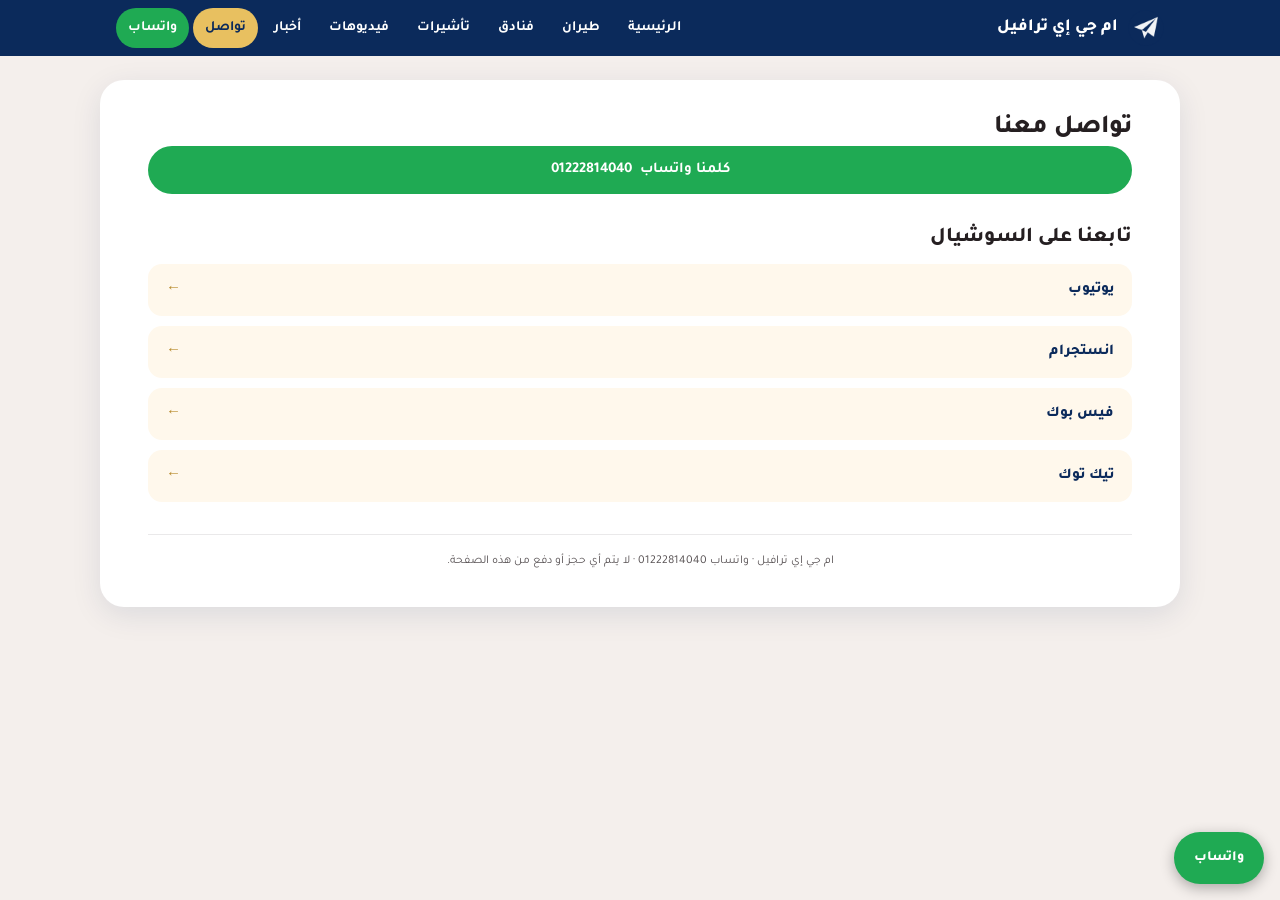
==== contact/index.html @ 44d7b016 "Add contact page" ====
<!DOCTYPE html>
<html lang="ar" dir="rtl">
<head>
<script async src="https://www.googletagmanager.com/gtag/js?id=G-XK24J3F093"></script>
<script>
window.dataLayer = window.dataLayer || [];
function gtag(){dataLayer.push(arguments);}
gtag('js', new Date());
gtag('config', 'G-XK24J3F093');
</script>
<meta charset="UTF-8">
<meta name="viewport" content="width=device-width, initial-scale=1.0">
<title>تواصل معنا | ام جي إي ترافيل</title>
<meta name="description" content="تواصل مع ام جي إي ترافيل على واتساب أو تابعنا على يوتيوب وانستجرام وفيسبوك وتيك توك.">
<link rel="canonical" href="https://mgetravel.github.io/contact/">
<meta name="theme-color" content="#0B2A5B">
<meta property="og:type" content="website">
<meta property="og:locale" content="ar_EG">
<meta property="og:site_name" content="ام جي إي ترافيل">
<meta property="og:title" content="تواصل معنا | ام جي إي ترافيل">
<meta property="og:description" content="تواصل مع ام جي إي ترافيل على واتساب أو تابعنا على يوتيوب وانستجرام وفيسبوك وتيك توك.">
<meta property="og:url" content="https://mgetravel.github.io/contact/">
<script type="application/ld+json">
{
  "@context": "https://schema.org",
  "@type": "TravelAgency",
  "name": "ام جي إي ترافيل",
  "alternateName": "MGE Travel",
  "url": "https://mgetravel.github.io/",
  "telephone": "+201222814040",
  "areaServed": "EG",
  "inLanguage": "ar",
  "sameAs": [
    "https://www.youtube.com/channel/UCKGYNsP0PGWKcBvuON4lMKg",
    "https://www.instagram.com/mgetravel.eg/",
    "https://www.facebook.com/profile.php?id=61596644595419",
    "https://www.tiktok.com/@mgetravel.eg"
  ]
}
</script>
<link rel="icon" href="/assets/img1.png">
<link rel="preconnect" href="https://fonts.googleapis.com">
<link rel="preconnect" href="https://fonts.gstatic.com" crossorigin>
<link href="https://fonts.googleapis.com/css2?family=Tajawal:wght@400;500;700;800&display=swap" rel="stylesheet">
<link rel="stylesheet" href="/assets/style.css">
</head>
<body>
<div class="topbar"><div class="topbar-in"><a class="brand" href="/"><img src="/assets/img1.png" alt="لوجو ام جي إي ترافيل"><span>ام جي إي ترافيل</span></a>
<button class="burger" id="burger" aria-label="القائمة" aria-expanded="false">☰</button>
<nav class="menu" id="menu"><a href="/">الرئيسية</a><a href="/flights/">طيران</a><a href="/hotels/">فنادق</a><a href="/visas/">تأشيرات</a><a href="/videos/">فيديوهات</a><a href="/news/">أخبار</a><a href="/contact/" class="on">تواصل</a><a class="wa" href="https://wa.me/201222814040" target="_blank" rel="noreferrer">واتساب</a></nav></div></div>
<div class="card">
<h1 class="page-h">تواصل معنا</h1><p style="margin:0 0 14px"><a class="btn btn-wa" href="https://wa.me/201222814040" target="_blank" rel="noreferrer">كلمنا واتساب <bdi>01222814040</bdi></a></p><section>
  <h2 class="sec-title">تابعنا على السوشيال</h2>
  <div class="social">
    <a class="social-link" href="https://www.youtube.com/channel/UCKGYNsP0PGWKcBvuON4lMKg" target="_blank" rel="noreferrer"><span>يوتيوب</span><span class="social-arrow">←</span></a>
    <a class="social-link" href="https://www.instagram.com/mgetravel.eg/" target="_blank" rel="noreferrer"><span>انستجرام</span><span class="social-arrow">←</span></a>
    <a class="social-link" href="https://www.facebook.com/profile.php?id=61596644595419" target="_blank" rel="noreferrer"><span>فيس بوك</span><span class="social-arrow">←</span></a>
    <a class="social-link" href="https://www.tiktok.com/@mgetravel.eg" target="_blank" rel="noreferrer"><span>تيك توك</span><span class="social-arrow">←</span></a>
  </div>
</section>
<footer>ام جي إي ترافيل · واتساب <bdi>01222814040</bdi> · لا يتم أي حجز أو دفع من هذه الصفحة.</footer>
</div>
<a class="wa-float" href="https://wa.me/201222814040" target="_blank" rel="noreferrer">واتساب</a>
<script>document.getElementById("burger").addEventListener("click",function(){var m=document.getElementById("menu");var o=m.classList.toggle("open");this.setAttribute("aria-expanded",o)});</script>

</body>
</html>
---- assets/style.css ----
:root { --navy:#0B2A5B; --gold:#E8C060; --sand:#FFF8EC; --ink:#251f21; --ink2:#585254; --red:#ed313e; --hairline:#eae9ea; }
* { box-sizing: border-box; }
[hidden] { display: none !important; }
html, body { margin: 0; padding: 0; }
body { background: #f4efec; color: var(--ink); font-family: 'Tajawal', 'Segoe UI', Tahoma, Arial, sans-serif; font-size: 14px; line-height: 24px; }
.card { background: #fff; max-width: 880px; margin: 0 auto; padding: 24px; }
@media (min-width: 768px) { .card { margin: 24px auto; border-radius: 24px; box-shadow: 0 8px 30px rgba(11,42,91,0.10); padding: 36px; } }
img { max-width: 100%; }
a { color: var(--navy); }

.hero { background: linear-gradient(160deg, #0b2a5b 0%, #123a7a 60%, #17477f 100%); border-radius: 24px; color: #fff; text-align: center; padding: 32px 20px 28px; }
.hero-logo { display: block; margin-inline: auto; width: 96px; height: 96px; border-radius: 50%; box-shadow: 0 4px 18px rgba(0,0,0,0.35); }
.hero-name { font-size: 28px; font-weight: 800; margin-top: 14px; }
.hero-sub { font-size: 13px; color: var(--gold); font-weight: 700; margin-top: 2px; letter-spacing: 0.14em; }
.hero-tag { font-size: 14px; line-height: 24px; color: #f4efec; margin: 12px auto 20px; max-width: 420px; }

.btn { display: inline-flex; align-items: center; justify-content: center; gap: 8px; min-height: 48px; padding: 0 24px; border-radius: 999px; border: 0; cursor: pointer; font: inherit; font-weight: 700; font-size: 15px; text-decoration: none; }
.btn-gold { background: var(--gold); color: var(--navy); }
.btn-gold:hover { background: #f0cc74; }
.btn-ghost { background: transparent; color: var(--navy); border: 1px dashed #b9c4d8; width: 100%; }
.btn-wa { background: #1faa53; color: #fff; width: 100%; }
.btn-wa:hover { background: #25c05f; }

section { margin-top: 32px; }
.sec-title { font-size: 21px; font-weight: 800; color: var(--ink); margin: 0 0 14px; }

.services { display: grid; gap: 12px; }
@media (min-width: 768px) { .services { grid-template-columns: repeat(2, 1fr); } }
.service { display: flex; gap: 12px; align-items: flex-start; background: var(--sand); border-radius: 16px; padding: 16px; }
.service-check { flex: 0 0 28px; width: 28px; height: 28px; border-radius: 50%; background: var(--navy); color: var(--gold); display: inline-flex; align-items: center; justify-content: center; font-weight: 700; font-size: 15px; }
.service-title { font-weight: 700; color: var(--navy); font-size: 14px; line-height: 22px; }
.service-detail { color: var(--ink2); font-size: 13px; line-height: 21px; margin-top: 2px; }

.form { background: var(--sand); border-radius: 24px; padding: 20px 16px; display: flex; flex-direction: column; gap: 18px; }
@media (min-width: 768px) { .form { padding: 28px 24px; } }
.field { display: flex; flex-direction: column; gap: 6px; position: relative; }
.label { font-weight: 700; color: var(--navy); font-size: 13px; }
.input { font: inherit; font-size: 14px; color: var(--ink); background: #fff; border: 1px solid #e3d9c2; border-radius: 10px; min-height: 46px; padding: 10px 14px; width: 100%; }
.input:focus { outline: 2px solid var(--gold); outline-offset: 1px; border-color: var(--gold); }
.input-err { border-color: var(--red); }
.phone { text-align: left; }
.notes { resize: vertical; min-height: 72px; }
.err { color: var(--red); font-size: 12px; line-height: 18px; }
.grid2 { display: grid; gap: 14px; }
@media (min-width: 640px) { .grid2 { grid-template-columns: 1fr 1fr; } }

.seg { display: flex; flex-wrap: wrap; gap: 8px; }
.seg-btn { font: inherit; font-size: 13px; font-weight: 700; min-height: 44px; padding: 0 16px; border-radius: 999px; border: 1px solid #cfc4a6; background: #fff; color: var(--navy); cursor: pointer; }
.seg-btn.is-active { background: var(--navy); color: #fff; border-color: var(--navy); }

.suggest { position: absolute; top: 100%; inset-inline: 0; z-index: 20; background: #fff; border: 1px solid var(--hairline); border-radius: 12px; box-shadow: 0 8px 24px rgba(11,42,91,0.14); max-height: 264px; overflow-y: auto; margin-top: 4px; }
.suggest-item { display: flex; justify-content: space-between; align-items: center; gap: 12px; width: 100%; min-height: 44px; padding: 8px 14px; background: none; border: 0; border-bottom: 1px solid #f3f1ee; font: inherit; font-size: 14px; color: var(--ink); cursor: pointer; text-align: start; }
.suggest-item:hover { background: var(--sand); }
.suggest-item:last-child { border-bottom: 0; }
.suggest-city { font-weight: 700; }
.suggest-meta { color: var(--ink2); font-size: 12px; white-space: nowrap; }
.suggest-empty { padding: 12px 14px; color: var(--ink2); font-size: 13px; }

.legs { display: flex; flex-direction: column; gap: 14px; }
.leg { background: #fff; border: 1px solid #eee4cb; border-radius: 16px; padding: 14px; display: flex; flex-direction: column; gap: 12px; }
.leg-head { display: flex; justify-content: space-between; align-items: center; }
.leg-num { font-weight: 800; color: var(--navy); font-size: 13px; }
.leg-del { background: none; border: 0; color: var(--red); font: inherit; font-size: 13px; cursor: pointer; min-height: 44px; padding: 0 8px; }

.flex-toggle { display: flex; align-items: center; gap: 10px; background: #fff; border: 1px solid #e3d9c2; border-radius: 10px; min-height: 46px; padding: 10px 14px; font: inherit; font-size: 14px; color: var(--ink); cursor: pointer; text-align: start; }
.flex-dot { flex: 0 0 22px; width: 22px; height: 22px; border-radius: 6px; border: 1.5px solid #b9a76f; background: #fff; display: inline-flex; align-items: center; justify-content: center; color: var(--navy); font-weight: 700; font-size: 13px; }
.flex-toggle.is-on { border-color: var(--navy); }
.flex-toggle.is-on .flex-dot { background: var(--gold); border-color: var(--gold); }

.pax { display: flex; flex-direction: column; gap: 4px; background: #fff; border: 1px solid #e3d9c2; border-radius: 12px; padding: 6px 14px; }
.stepper { display: flex; justify-content: space-between; align-items: center; gap: 12px; padding: 8px 0; border-bottom: 1px solid #f3efe4; }
.stepper:last-child { border-bottom: 0; }
.stepper-text { display: flex; flex-direction: column; }
.stepper-hint { color: var(--ink2); font-size: 12px; }
.stepper-ctrl { display: flex; align-items: center; gap: 10px; }
.step-btn { width: 44px; height: 44px; border-radius: 50%; border: 1px solid #cfc4a6; background: #fff; color: var(--navy); font-size: 20px; font-weight: 700; cursor: pointer; line-height: 1; }
.step-btn:disabled { opacity: 0.35; cursor: default; }
.step-val { min-width: 24px; text-align: center; font-weight: 800; font-size: 16px; color: var(--navy); }

.submit { width: 100%; min-height: 52px; font-size: 16px; }
.ready { background: var(--navy); color: #fff; border-radius: 16px; padding: 18px 16px; display: flex; flex-direction: column; gap: 10px; align-items: stretch; text-align: center; }
.ready-title { font-weight: 800; font-size: 16px; color: var(--gold); }
.ready-text { margin: 0; font-size: 13px; line-height: 22px; color: #f4efec; }
.caption { color: var(--ink2); font-size: 12px; line-height: 20px; margin-top: 10px; }

.videos { display: flex; gap: 12px; flex-wrap: wrap; }
.video-link { position: relative; display: block; width: 180px; max-width: 45%; aspect-ratio: 2 / 3; border-radius: 16px; overflow: hidden; background: var(--navy); text-decoration: none; }
.video-link img { width: 100%; height: 100%; object-fit: cover; display: block; }
.play { position: absolute; inset: 0; margin: auto; width: 52px; height: 52px; border-radius: 50%; background: rgba(232,192,96,0.95); color: var(--navy); display: flex; align-items: center; justify-content: center; font-size: 20px; padding-inline-start: 3px; }
.video-label { position: absolute; bottom: 0; inset-inline: 0; padding: 18px 12px 10px; color: #fff; font-size: 13px; font-weight: 700; background: linear-gradient(transparent, rgba(11,42,91,0.85)); }
.video-soon { display: flex; align-items: center; justify-content: center; border: 1px dashed #b9c4d8; background: var(--sand); }
.video-soon-text { color: var(--ink2); font-size: 13px; font-weight: 700; }

.social { display: flex; flex-direction: column; gap: 10px; }
.social-link { display: flex; justify-content: space-between; align-items: center; min-height: 52px; padding: 0 18px; background: var(--sand); border-radius: 14px; color: var(--navy); font-weight: 800; font-size: 15px; text-decoration: none; }
a.social-link:hover { background: #fdf0d3; }
.social-arrow { color: #b98d2f; font-weight: 700; }

footer { margin-top: 32px; padding-top: 16px; border-top: 1px solid var(--hairline); color: var(--ink2); font-size: 12px; line-height: 20px; text-align: center; }

.fb-grid{display:grid;grid-template-columns:repeat(auto-fit,minmax(240px,1fr));gap:14px}.fb-card{background:#fff;border-radius:12px;overflow:hidden;box-shadow:0 1px 4px rgba(0,0,0,.15)}.fb-img{height:150px;background-size:cover;background-position:center}.fb-img.nap{background-image:url(/assets/img2.jpg)}.fb-img.mil{background-image:url(/assets/img3.jpg)}.fb-b{padding:10px 12px}.fb-r{font-weight:700;font-size:17px}.fb-d{color:#444;margin:4px 0}.fb-p{font-size:26px;font-weight:700;color:#0a7a4b}.fb-s{color:#666;font-size:13px;margin-top:4px}.fb-img.kw{background-image:url(/assets/img4.jpg)}.fb-img.jd{background-image:url(/assets/img5.jpg)}.fb-img.sj{background-image:url(/assets/img6.jpg)}.fb-img.am{background-image:url(/assets/img7.jpg)}.fb-n{background:#fff3cd;border:1px solid #e0b400;border-radius:8px;padding:10px 12px;margin-bottom:12px}
/* site-wide nav (added) */
.card{max-width:1080px}
@media (min-width:768px){.card{padding:36px 48px}}
.topbar{position:sticky;top:0;z-index:50;background:var(--navy);color:#fff}
.topbar-in{max-width:1080px;margin:0 auto;display:flex;align-items:center;justify-content:space-between;padding:8px 16px;gap:12px}
.brand{display:flex;align-items:center;gap:10px;color:#fff;text-decoration:none;font-weight:800;font-size:17px}
.brand img{width:36px;height:36px;border-radius:50%}
.menu{display:none;gap:4px;align-items:center}
.menu a{color:#fff;text-decoration:none;font-weight:700;font-size:14px;padding:8px 12px;border-radius:999px}
.menu a:hover{background:rgba(255,255,255,.12)}
.menu a.on{background:var(--gold);color:var(--navy)}
.menu a.wa{background:#1faa53}
.burger{background:none;border:1px solid rgba(255,255,255,.4);color:#fff;border-radius:10px;width:44px;height:44px;font-size:22px;cursor:pointer}
.menu.open{display:flex;flex-direction:column;align-items:stretch;position:absolute;top:100%;inset-inline:0;background:var(--navy);padding:8px 16px 16px}
.menu.open a{padding:12px;font-size:16px}
@media (min-width:900px){.menu{display:flex}.burger{display:none}}
.tiles{display:grid;gap:12px;grid-template-columns:1fr}
@media (min-width:640px){.tiles{grid-template-columns:1fr 1fr}}
@media (min-width:900px){.tiles{grid-template-columns:repeat(4,1fr)}}
a.tile{display:block;background:var(--sand);border-radius:16px;padding:18px;text-decoration:none;color:var(--navy)}
a.tile:hover{background:#fdf0d3}
.tile b{display:block;font-size:16px;margin-bottom:4px}
.tile span{color:var(--ink2);font-size:13px;line-height:21px}
.more{display:inline-block;margin-top:14px;font-weight:800}
.wa-float{position:fixed;bottom:16px;inset-inline-start:16px;z-index:60;background:#1faa53;color:#fff;border-radius:999px;min-height:52px;padding:0 20px;display:flex;align-items:center;font-weight:800;text-decoration:none;box-shadow:0 4px 14px rgba(0,0,0,.3)}
.page-h{font-size:26px;font-weight:800;margin:0 0 6px}
.page-lead{color:var(--ink2);margin:0 0 6px}
.fb-grid{grid-template-columns:repeat(auto-fit,minmax(240px,1fr))}
@media (min-width:900px){.fb-grid{grid-template-columns:repeat(3,1fr)}}
.hero{padding:40px 24px}
@media (min-width:900px){.hero-name{font-size:36px}.hero-tag{max-width:640px;font-size:16px}}
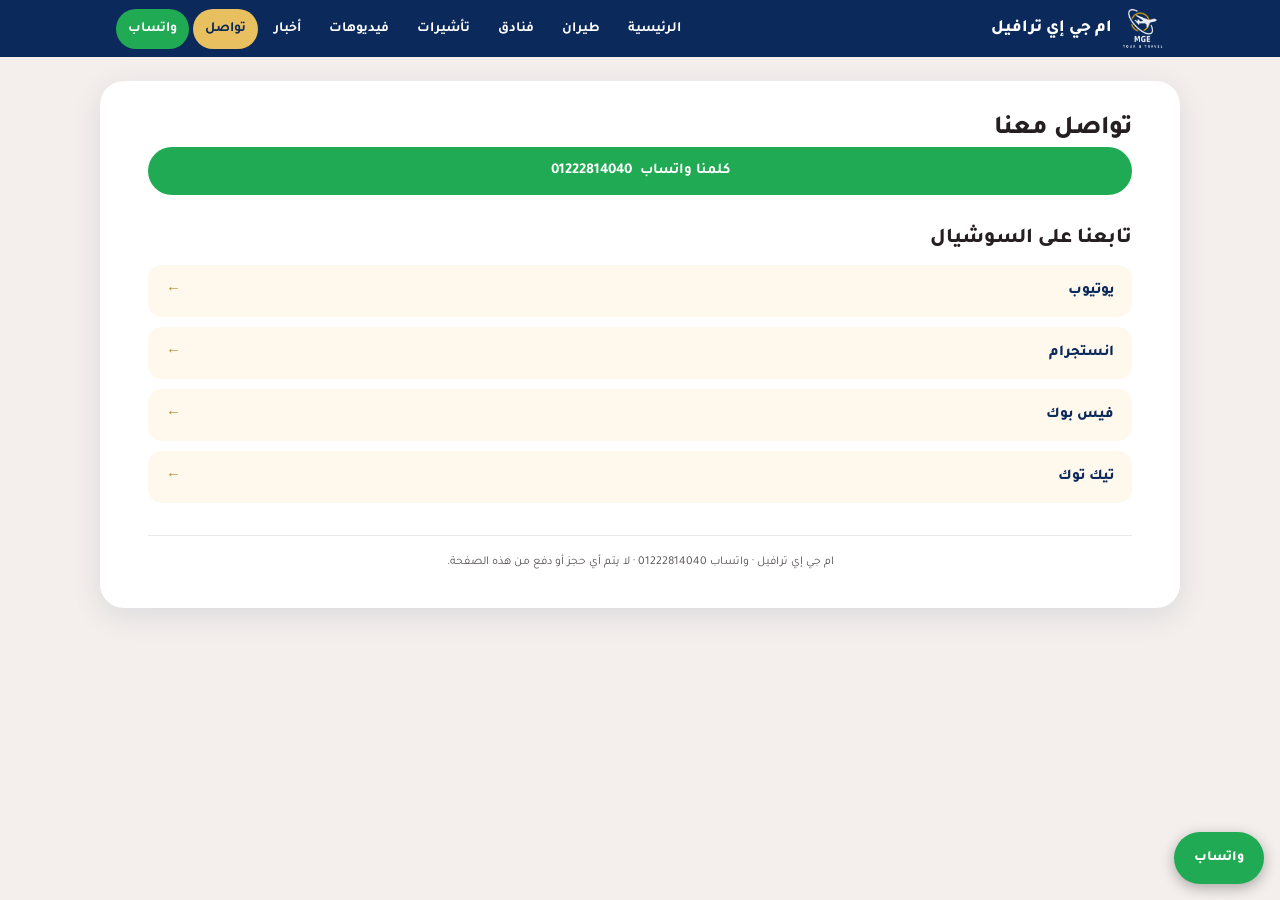
==== commit 7659eadb: "Brand: integrated white logo, logo favicon, OG card" ====
--- a/contact/index.html
+++ b/contact/index.html
@@ -38,14 +38,15 @@
   ]
 }
 </script>
-<link rel="icon" href="/assets/img1.png">
+<link rel="icon" type="image/png" href="/assets/logo.png">
 <link rel="preconnect" href="https://fonts.googleapis.com">
 <link rel="preconnect" href="https://fonts.gstatic.com" crossorigin>
 <link href="https://fonts.googleapis.com/css2?family=Tajawal:wght@400;500;700;800&display=swap" rel="stylesheet">
 <link rel="stylesheet" href="/assets/style.css">
+<meta property="og:image" content="https://mgetravel.github.io/assets/og.png">
 </head>
 <body>
-<div class="topbar"><div class="topbar-in"><a class="brand" href="/"><img src="/assets/img1.png" alt="لوجو ام جي إي ترافيل"><span>ام جي إي ترافيل</span></a>
+<div class="topbar"><div class="topbar-in"><a class="brand" href="/"><img src="/assets/logo-white.png" alt="لوجو ام جي إي ترافيل"><span>ام جي إي ترافيل</span></a>
 <button class="burger" id="burger" aria-label="القائمة" aria-expanded="false">☰</button>
 <nav class="menu" id="menu"><a href="/">الرئيسية</a><a href="/flights/">طيران</a><a href="/hotels/">فنادق</a><a href="/visas/">تأشيرات</a><a href="/videos/">فيديوهات</a><a href="/news/">أخبار</a><a href="/contact/" class="on">تواصل</a><a class="wa" href="https://wa.me/201222814040" target="_blank" rel="noreferrer">واتساب</a></nav></div></div>
 <div class="card">
--- a/assets/style.css
+++ b/assets/style.css
@@ -10,7 +10,7 @@
 a { color: var(--navy); }
 
 .hero { background: linear-gradient(160deg, #0b2a5b 0%, #123a7a 60%, #17477f 100%); border-radius: 24px; color: #fff; text-align: center; padding: 32px 20px 28px; }
-.hero-logo { display: block; margin-inline: auto; width: 96px; height: 96px; border-radius: 50%; box-shadow: 0 4px 18px rgba(0,0,0,0.35); }
+.hero-logo { display: block; margin-inline: auto; width: 170px; height: auto; }
 .hero-name { font-size: 28px; font-weight: 800; margin-top: 14px; }
 .hero-sub { font-size: 13px; color: var(--gold); font-weight: 700; margin-top: 2px; letter-spacing: 0.14em; }
 .hero-tag { font-size: 14px; line-height: 24px; color: #f4efec; margin: 12px auto 20px; max-width: 420px; }
@@ -106,7 +106,7 @@
 .topbar{position:sticky;top:0;z-index:50;background:var(--navy);color:#fff}
 .topbar-in{max-width:1080px;margin:0 auto;display:flex;align-items:center;justify-content:space-between;padding:8px 16px;gap:12px}
 .brand{display:flex;align-items:center;gap:10px;color:#fff;text-decoration:none;font-weight:800;font-size:17px}
-.brand img{width:36px;height:36px;border-radius:50%}
+.brand img{width:42px;height:41px;object-fit:contain}
 .menu{display:none;gap:4px;align-items:center}
 .menu a{color:#fff;text-decoration:none;font-weight:700;font-size:14px;padding:8px 12px;border-radius:999px}
 .menu a:hover{background:rgba(255,255,255,.12)}
